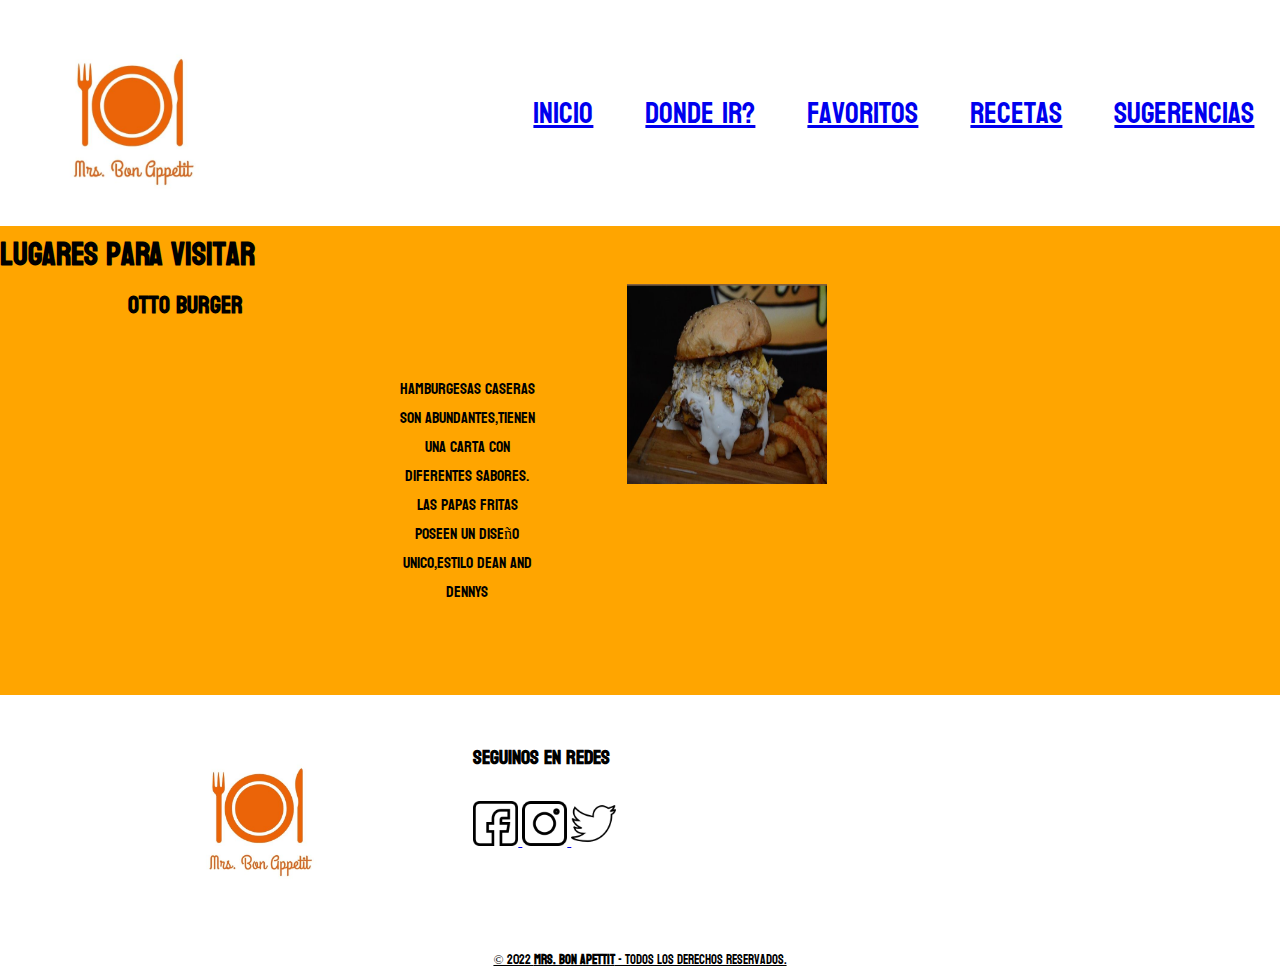
==== dondeir.html @ 8b7c34c7 "initial commit" ====
<!DOCTYPE html>
<html>
<head>
	<meta charset="utf-8">
	<meta name="viewport" content="width=device-width, initial-scale=1">
	<link rel="stylesheet" type="text/css" href="css/estilo.css">
	<title>Mrs. Bon Apettit-Blog</title>
</head>
<body class="body">
	<!--menu-->
	<div class="menu">
		<img class="menu__logo" src="imagen/logo.jpg">
		<div>
			<ul class="menu__navegable">
				<li><a href="index.html">Inicio</a></li>	
				<li><a href="opiniones.html">Donde ir?</a></li>
				<li><a href="favoritos.html">Favoritos</a></li>
				<li><a href="recetas.html">Recetas</a></li>
				<li><a href="sugerencias.html">Sugerencias</a></li>
			</ul>
		</div>
	</div>
	<div class="misrecomendaciones">
		<h1>Lugares para visitar</h1>
			<div class="otto">
				<h2>Otto Burger</h2>
					<p>Hamburgesas Caseras
			       Son abundantes,tienen una carta con diferentes sabores. Las papas fritas poseen un diseño unico,estilo Dean and Dennys</p>
					<a href="#">
						<img src="imagen/otto.jpeg">
					</a>
	</div>
<footer class="pie-pagina">
			<div class="grupo-1">
				<div class="box">
					<figure>
						<a href="#">
							<img src="imagen/logo.jpg" alt="logo">
						</a>
					</figure>
			</div>
				<div class="box">
					<h1>Seguinos en Redes</h1>
					<div class="redes">
						<a href="#">
							<img src="imagen/face.png">
							<img src="imagen/instagram.png">
							<img src="imagen/twitter.png">
						</a>
					</div>
				</div>
			</div>
			<div class="grupo-2">
				<small>&copy; 2022 <b>Mrs. Bon Apettit</b> - Todos los Derechos Reservados.</small>
			</div>
		</div>
		</footer>
</body>
</html>
---- css/estilo.css ----
@import url('https://fonts.googleapis.com/css2?family=Koulen&display=swap');

*{
	margin: 0;
	padding: 0;
	box-sizing: border-box;
}

.body{
	font-family: 'Koulen', cursive;
	background-color: orange;
}

.menu{
	display: flex ;
	justify-content: space-between;
	align-items: center;
	width: 100%;
	padding: 2%;
	background-color: white;
}

.menu__navegable{
	list-style-type: none;	
}

.menu__navegable li{
	display: inline-block;
	margin-left: 3rem;
	font-size: 30px;
}

.menu__logo{
	width: 175px;
	padding: -15px;
	margin-left: 1rem;
}

.contenido__title{
	text-align: center;
	font-size: 50px;
	padding: 5%;
	text-decoration: underline;
}

.contenido__texto{
	text-align: center;
	font-size: 40px;
	font-style: oblique;
}
.conteiner-img{
	width: 100%;
	max-width: 1100px;
	margin: auto;
	margin-top: 60px;
	margin-bottom: 60px;
	display: grid;
	grid-template-columns: repeat(3, 1fr);
	grid-auto-rows: 250px;
	grid-gap: 20px;
}

.conteiner-img .box-img figure{
	width: 100%;
	height: 100%;

}

.conteiner-img .box-img img{
	width: 100%;
	height: 100%;
	object-fit: cover;
}

.conteiner-img .box-img:nth-child(1){
	grid-column-start: span 2;
}

.conteiner-img .box-img:nth-child(4){
	grid-row-start: span 2;
}

.pie-pagina{
	width: 100%;
	background-color: white;
}

.pie-pagina .grupo-1{
	width: 200%;
	max-width: 1100px;
	margin: auto;
	display: grid;
	grid-template-columns: repeat(3, 1fr) ;
	grid-gap: 50px;
	padding: 45px 0px;
}

.pie-pagina .grupo-1 .box figure{
	width: 100%;
	height: 100%;
	display: flex;
	justify-content: center;
	align-items: center;
}

.pie-pagina .grupo-1 .box figure img{
	width: 150px;
}

.pie-pagina .grupo-1 .box h1{
	margin-bottom: 25px;
	font-size: 20px;
}

.pie-pagina .grupo-1 .redes a img{
	display: inline;
	text-decoration: none;
	width: 45px;
	height: 45px;
	line-height: 45px;
}

.pie-pagina .grupo-2{
	text-align: center;
	text-decoration: underline;
}

.lugares h1{
	text-decoration: underline;
	margin-left: 5%;
	font-size: 45px;
	font-style: oblique;
	padding: 5%;
}

.lugares h2{
	font-size: 40px;
	text-align: center;
	margin: 5%;
}

.lugares p{
	width: 80%;
	text-align: center;
	margin: 5%;
	margin-left: 108px;
	font-size: 25px;
}
.lugares .lebrel a img{
	width: 300px;
	height: 300px;
	margin-left: 18%;
}

.lugares .gordough a img{
	width: 300px;
	height: 300px;
	margin-left: 18%;
}

.lugares .lachipa a img{
	width: 300px;
	height: 300px;
	margin-left: 18%;
}

.otto{
	display:flex;
	text-align: center;

}

.otto h2{
	margin-left: 10%;
}

.otto p{
	width: 25%;
	margin-left: 5%;
    padding: 7%;
    width: -1%;
}

.otto a img{
	width: 200px;
	height: 200px;
}
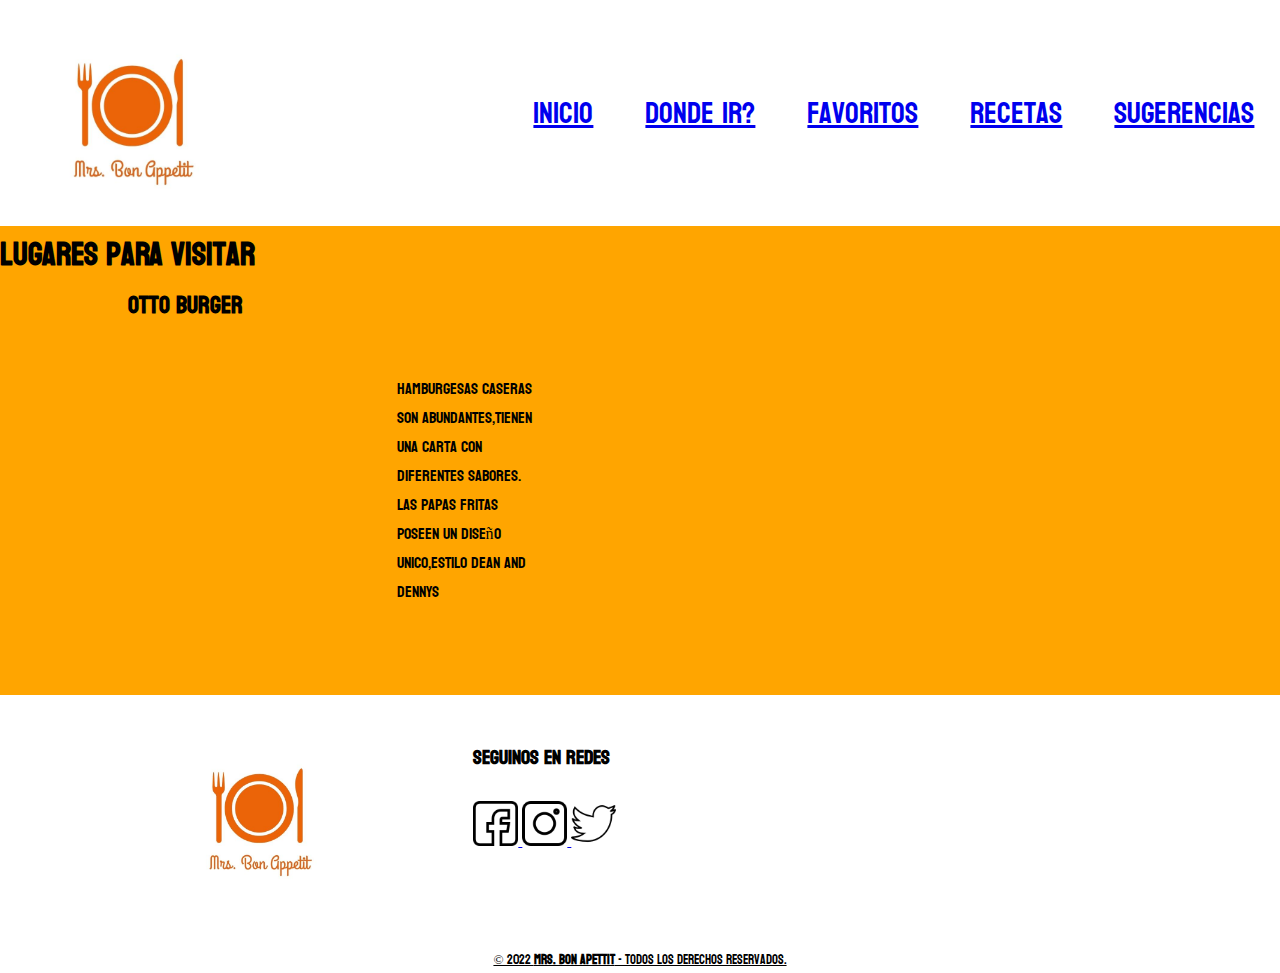
==== commit d513e0c0: "agregue bootstrap" ====
--- a/dondeir.html
+++ b/dondeir.html
@@ -5,6 +5,7 @@
 	<meta name="viewport" content="width=device-width, initial-scale=1">
 	<link rel="stylesheet" type="text/css" href="css/estilo.css">
 	<title>Mrs. Bon Apettit-Blog</title>
+	<link href="https://cdn.jsdelivr.net/npm/bootstrap@5.2.0-beta1/dist/css/bootstrap.min.css" rel="stylesheet" integrity="sha384-0evHe/X+R7YkIZDRvuzKMRqM+OrBnVFBL6DOitfPri4tjfHxaWutUpFmBp4vmVor" crossorigin="anonymous">
 </head>
 <body class="body">
 	<!--menu-->
@@ -26,11 +27,8 @@
 				<h2>Otto Burger</h2>
 					<p>Hamburgesas Caseras
 			       Son abundantes,tienen una carta con diferentes sabores. Las papas fritas poseen un diseño unico,estilo Dean and Dennys</p>
-					<a href="#">
-						<img src="imagen/otto.jpeg">
-					</a>
-	</div>
-<footer class="pie-pagina">
+			</div>						  
+	<footer class="pie-pagina">
 			<div class="grupo-1">
 				<div class="box">
 					<figure>
@@ -55,5 +53,6 @@
 			</div>
 		</div>
 		</footer>
+	<script src="https://cdn.jsdelivr.net/npm/bootstrap@5.2.0-beta1/dist/js/bootstrap.bundle.min.js" integrity="sha384-pprn3073KE6tl6bjs2QrFaJGz5/SUsLqktiwsUTF55Jfv3qYSDhgCecCxMW52nD2" crossorigin="anonymous"></script>
 </body>
 </html>--- a/css/estilo.css
+++ b/css/estilo.css
@@ -165,9 +165,8 @@
 }
 
 .otto{
-	display:flex;
-	text-align: center;
-
+	display: flex;
+	grid-template-columns: repeat(3, 1fr);
 }
 
 .otto h2{
@@ -181,7 +180,20 @@
     width: -1%;
 }
 
-.otto a img{
-	width: 200px;
-	height: 200px;
-}+.slide{
+	margin-top: 10px;
+	max-width: 300px;
+	left: 500px;
+}
+
+.carousel-inner{
+	height: 300px;
+}
+
+.recetas{
+	display: flex;
+	justify-content: space-between;
+}
+
+
+	
